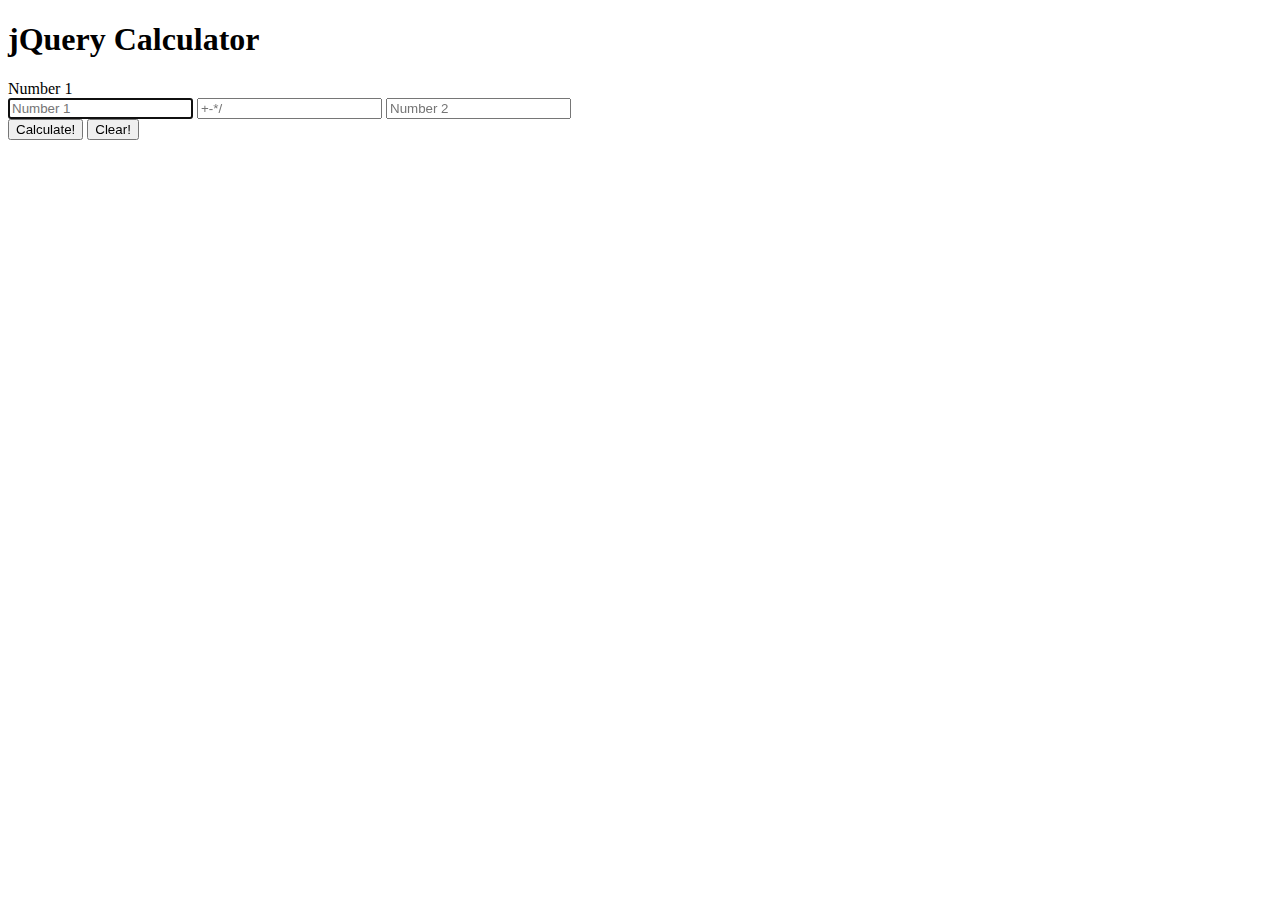
==== 2014-01-15-jQuery.Calculator/public/index.html @ d6656221 "jQuery" ====
<!doctype html>
<html lang='en'>
  <head>
    <meta charset="utf-8">
    <title>jQuery Calculator</title>
    <link rel="stylesheet" href="/css/style.css">
    <script src="/js/jquery-1.10.2.js"></script>
    <script src="js/main.js"></script>
  </head>
  <body>
    <h1>jQuery Calculator</h1>
    <div>Number 1</div>
    <input type="text" id="num1" placeholder="Number 1" autofocus>
    <input type="text" id="op" placeholder="+-*/">
    <input type="text" id="num2" placeholder="Number 2">
    <div></div>
    <input type="button" id='calc' value="Calculate!">
    <input type="button" id='clear' value="Clear!">
    <div id='result'></div>
  </body>
</html>
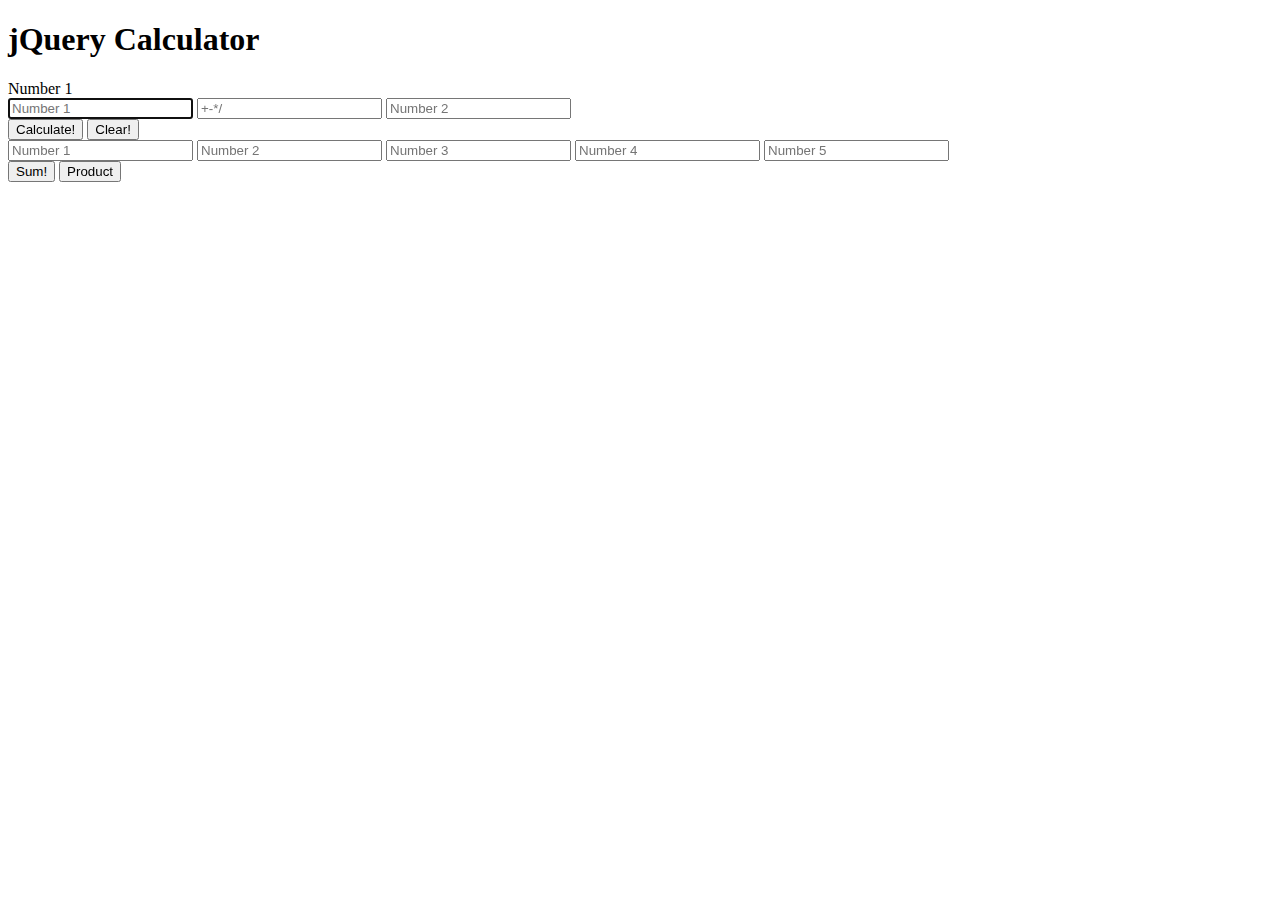
==== commit 85a77502: "add superCalc" ====
--- a/2014-01-15-jQuery.Calculator/public/index.html
+++ b/2014-01-15-jQuery.Calculator/public/index.html
@@ -17,5 +17,16 @@
     <input type="button" id='calc' value="Calculate!">
     <input type="button" id='clear' value="Clear!">
     <div id='result'></div>
+
+    <input type="text" id="numA" placeholder="Number 1">
+    <input type="text" id="numB" placeholder="Number 2">
+    <input type="text" id="numC" placeholder="Number 3">
+    <input type="text" id="numD" placeholder="Number 4">
+    <input type="text" id="numE" placeholder="Number 5">
+    <div></div>
+    <input type="button" id='sum' value="Sum!">
+    <input type="button" id='product' value="Product">
+    <div id='resultSum'></div>
+    <div id='resultProd'></div>
   </body>
 </html>
